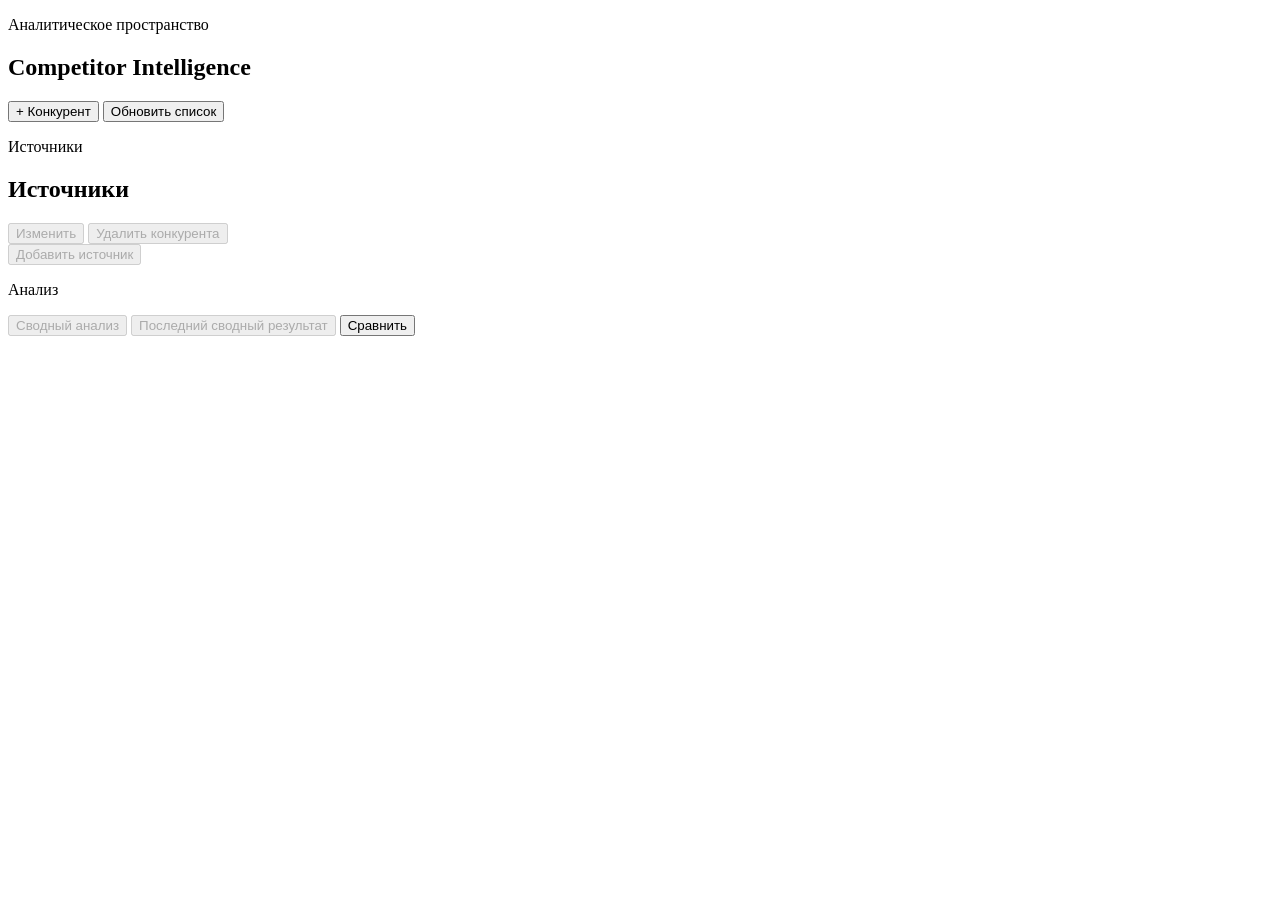
==== frontend/index.html @ 11ed34fe "feat: add v2 stage 8 web workspace" ====
<!DOCTYPE html>
<html lang="ru">
<head>
    <meta charset="UTF-8">
    <meta name="viewport" content="width=device-width, initial-scale=1.0">
    <title>Competitor Intelligence — аналитическое пространство</title>
    <link rel="icon" href="data:,">
    <link rel="stylesheet" href="/static/workspace.css">
    <script type="module" src="/static/js/app.js"></script>
</head>
<body>
    <div class="workspace" id="workspace">
        <aside class="pane competitors-pane" aria-labelledby="product-title" id="competitors-pane">
            <header class="pane-header">
                <p class="eyebrow">Аналитическое пространство</p>
                <h1 id="product-title">Competitor Intelligence</h1>
                <button id="new-competitor" class="primary" type="button">+ Конкурент</button>
                <button id="retry-load" type="button">Обновить список</button>
            </header>
            <p id="initial-loading" role="status" hidden>Загрузка конкурентов…</p>
            <div id="competitor-list" class="card-list"></div>
        </aside>
        <section class="pane sources-pane" id="sources-pane" aria-labelledby="competitor-name">
            <header class="pane-header">
                <p class="eyebrow">Источники</p>
                <h2 id="competitor-name">Источники</h2>
                <p id="competitor-description" class="muted"></p>
                <div id="competitor-website"></div>
                <p id="competitor-notes" class="prose muted"></p>
                <div class="actions">
                    <button id="edit-competitor" type="button" disabled>Изменить</button>
                    <button id="delete-competitor" class="danger" type="button" disabled>Удалить конкурента</button>
                </div>
                <button id="add-source" class="primary" type="button" disabled>Добавить источник</button>
            </header>
            <div id="source-list" class="card-list"></div>
            <section id="source-preview" class="preview" aria-label="Предпросмотр источника"></section>
        </section>
        <main class="pane analysis-pane" id="analysis-pane" aria-label="Анализ">
            <header class="pane-header">
                <p class="eyebrow">Анализ</p>
                <div class="actions">
                    <button id="aggregate" type="button" disabled>Сводный анализ</button>
                    <button id="latest-aggregate" type="button" disabled>Последний сводный результат</button>
                    <button id="open-compare" class="primary" type="button">Сравнить</button>
                </div>
                <p id="workspace-error" class="error" role="alert"></p>
                <p id="workspace-status" class="muted" role="status" aria-live="polite"></p>
            </header>
            <div id="analysis-content"></div>
        </main>
    </div>
    <dialog id="editor-dialog" aria-labelledby="editor-title">
        <form id="editor-form">
            <h2 id="editor-title">Новый конкурент</h2>
            <div id="editor-fields"></div>
            <p id="form-error" class="error" role="alert"></p>
            <p id="form-status" role="status" aria-live="polite"></p>
            <div class="actions dialog-actions">
                <button id="form-cancel" type="button">Отмена</button>
                <button id="form-submit" class="primary" type="submit">Сохранить</button>
            </div>
        </form>
    </dialog>
    <dialog id="compare-dialog" class="compare-dialog" aria-labelledby="compare-title">
        <header class="compare-header">
            <h2 id="compare-title">Сравнение конкурентов</h2>
            <button id="close-compare" type="button">Закрыть</button>
        </header>
        <form id="compare-form">
            <p>Выберите от 2 до 5 конкурентов с сохранённым сводным анализом.</p>
            <div id="compare-choices"></div>
            <p id="compare-count" class="muted"></p>
            <p id="compare-error" class="error" role="alert"></p>
            <button id="compare-submit" class="primary" type="submit" disabled>Сравнить выбранных</button>
        </form>
        <div id="comparison-result"></div>
    </dialog>
</body>
</html>
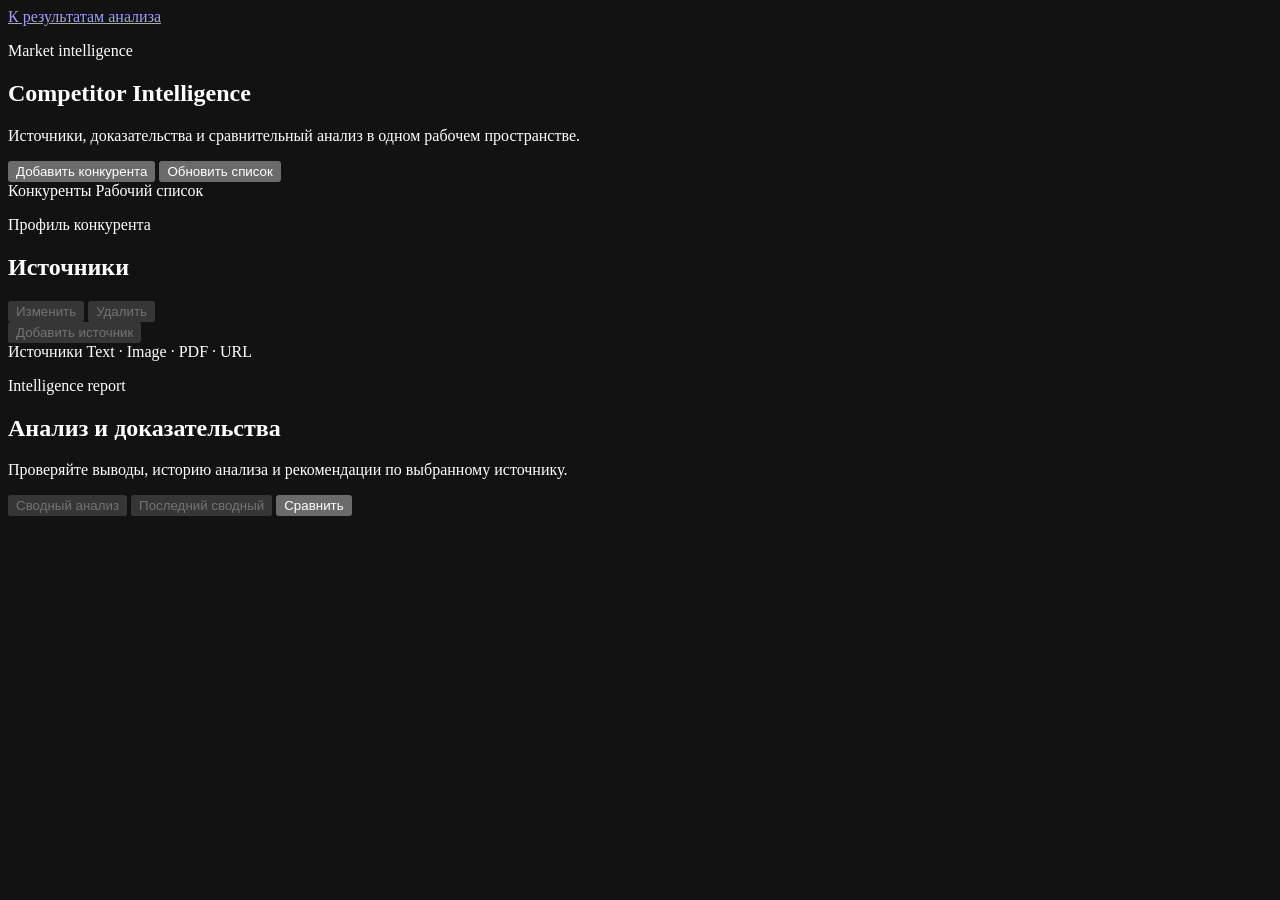
==== commit 0c6efc02: "feat: upgrade competitor intelligence workspace UI" ====
--- a/frontend/index.html
+++ b/frontend/index.html
@@ -3,72 +3,116 @@
 <head>
     <meta charset="UTF-8">
     <meta name="viewport" content="width=device-width, initial-scale=1.0">
+    <meta name="color-scheme" content="dark">
     <title>Competitor Intelligence — аналитическое пространство</title>
     <link rel="icon" href="data:,">
     <link rel="stylesheet" href="/static/workspace.css">
     <script type="module" src="/static/js/app.js"></script>
 </head>
 <body>
+    <a class="skip-link" href="#analysis-pane">К результатам анализа</a>
+
     <div class="workspace" id="workspace">
         <aside class="pane competitors-pane" aria-labelledby="product-title" id="competitors-pane">
-            <header class="pane-header">
-                <p class="eyebrow">Аналитическое пространство</p>
-                <h1 id="product-title">Competitor Intelligence</h1>
-                <button id="new-competitor" class="primary" type="button">+ Конкурент</button>
-                <button id="retry-load" type="button">Обновить список</button>
+            <header class="pane-header pane-header--brand">
+                <div class="brand-lockup">
+                    <div class="brand-mark" aria-hidden="true"></div>
+                    <div>
+                        <p class="eyebrow">Market intelligence</p>
+                        <h1 id="product-title">Competitor Intelligence</h1>
+                        <p class="product-copy">Источники, доказательства и сравнительный анализ в одном рабочем пространстве.</p>
+                    </div>
+                </div>
+                <div class="header-actions">
+                    <button id="new-competitor" class="primary" type="button">Добавить конкурента</button>
+                    <button id="retry-load" class="quiet" type="button">Обновить список</button>
+                </div>
             </header>
-            <p id="initial-loading" role="status" hidden>Загрузка конкурентов…</p>
+
+            <div class="section-label">
+                <span>Конкуренты</span>
+                <span class="section-label__hint">Рабочий список</span>
+            </div>
+            <p id="initial-loading" class="inline-status" role="status" hidden>Загрузка конкурентов…</p>
             <div id="competitor-list" class="card-list"></div>
         </aside>
+
         <section class="pane sources-pane" id="sources-pane" aria-labelledby="competitor-name">
-            <header class="pane-header">
-                <p class="eyebrow">Источники</p>
+            <header class="pane-header pane-header--context">
+                <div class="header-kicker">
+                    <p class="eyebrow">Профиль конкурента</p>
+                    <span class="context-dot" aria-hidden="true"></span>
+                </div>
                 <h2 id="competitor-name">Источники</h2>
-                <p id="competitor-description" class="muted"></p>
-                <div id="competitor-website"></div>
+                <p id="competitor-description" class="context-copy muted"></p>
+                <div id="competitor-website" class="website-slot"></div>
                 <p id="competitor-notes" class="prose muted"></p>
-                <div class="actions">
+
+                <div class="actions compact-actions">
                     <button id="edit-competitor" type="button" disabled>Изменить</button>
-                    <button id="delete-competitor" class="danger" type="button" disabled>Удалить конкурента</button>
+                    <button id="delete-competitor" class="danger" type="button" disabled>Удалить</button>
                 </div>
-                <button id="add-source" class="primary" type="button" disabled>Добавить источник</button>
+
+                <button id="add-source" class="primary full-width" type="button" disabled>Добавить источник</button>
             </header>
+
+            <div class="section-label">
+                <span>Источники</span>
+                <span class="section-label__hint">Text · Image · PDF · URL</span>
+            </div>
             <div id="source-list" class="card-list"></div>
+
             <section id="source-preview" class="preview" aria-label="Предпросмотр источника"></section>
         </section>
+
         <main class="pane analysis-pane" id="analysis-pane" aria-label="Анализ">
-            <header class="pane-header">
-                <p class="eyebrow">Анализ</p>
-                <div class="actions">
+            <header class="pane-header analysis-toolbar">
+                <div class="analysis-heading">
+                    <p class="eyebrow">Intelligence report</p>
+                    <h2>Анализ и доказательства</h2>
+                    <p class="muted">Проверяйте выводы, историю анализа и рекомендации по выбранному источнику.</p>
+                </div>
+                <div class="actions analysis-actions">
                     <button id="aggregate" type="button" disabled>Сводный анализ</button>
-                    <button id="latest-aggregate" type="button" disabled>Последний сводный результат</button>
+                    <button id="latest-aggregate" type="button" disabled>Последний сводный</button>
                     <button id="open-compare" class="primary" type="button">Сравнить</button>
                 </div>
-                <p id="workspace-error" class="error" role="alert"></p>
-                <p id="workspace-status" class="muted" role="status" aria-live="polite"></p>
+                <div class="feedback-stack">
+                    <p id="workspace-error" class="error" role="alert"></p>
+                    <p id="workspace-status" class="inline-status muted" role="status" aria-live="polite"></p>
+                </div>
             </header>
-            <div id="analysis-content"></div>
+
+            <div id="analysis-content" class="analysis-content"></div>
         </main>
     </div>
+
     <dialog id="editor-dialog" aria-labelledby="editor-title">
         <form id="editor-form">
-            <h2 id="editor-title">Новый конкурент</h2>
+            <div class="dialog-heading">
+                <p class="eyebrow">Competitor profile</p>
+                <h2 id="editor-title">Новый конкурент</h2>
+            </div>
             <div id="editor-fields"></div>
             <p id="form-error" class="error" role="alert"></p>
-            <p id="form-status" role="status" aria-live="polite"></p>
+            <p id="form-status" class="inline-status" role="status" aria-live="polite"></p>
             <div class="actions dialog-actions">
                 <button id="form-cancel" type="button">Отмена</button>
                 <button id="form-submit" class="primary" type="submit">Сохранить</button>
             </div>
         </form>
     </dialog>
+
     <dialog id="compare-dialog" class="compare-dialog" aria-labelledby="compare-title">
         <header class="compare-header">
-            <h2 id="compare-title">Сравнение конкурентов</h2>
-            <button id="close-compare" type="button">Закрыть</button>
+            <div>
+                <p class="eyebrow">Comparison workspace</p>
+                <h2 id="compare-title">Сравнение конкурентов</h2>
+                <p class="muted">Выберите 2–5 конкурентов со сводным анализом.</p>
+            </div>
+            <button id="close-compare" class="quiet" type="button">Закрыть</button>
         </header>
         <form id="compare-form">
-            <p>Выберите от 2 до 5 конкурентов с сохранённым сводным анализом.</p>
             <div id="compare-choices"></div>
             <p id="compare-count" class="muted"></p>
             <p id="compare-error" class="error" role="alert"></p>
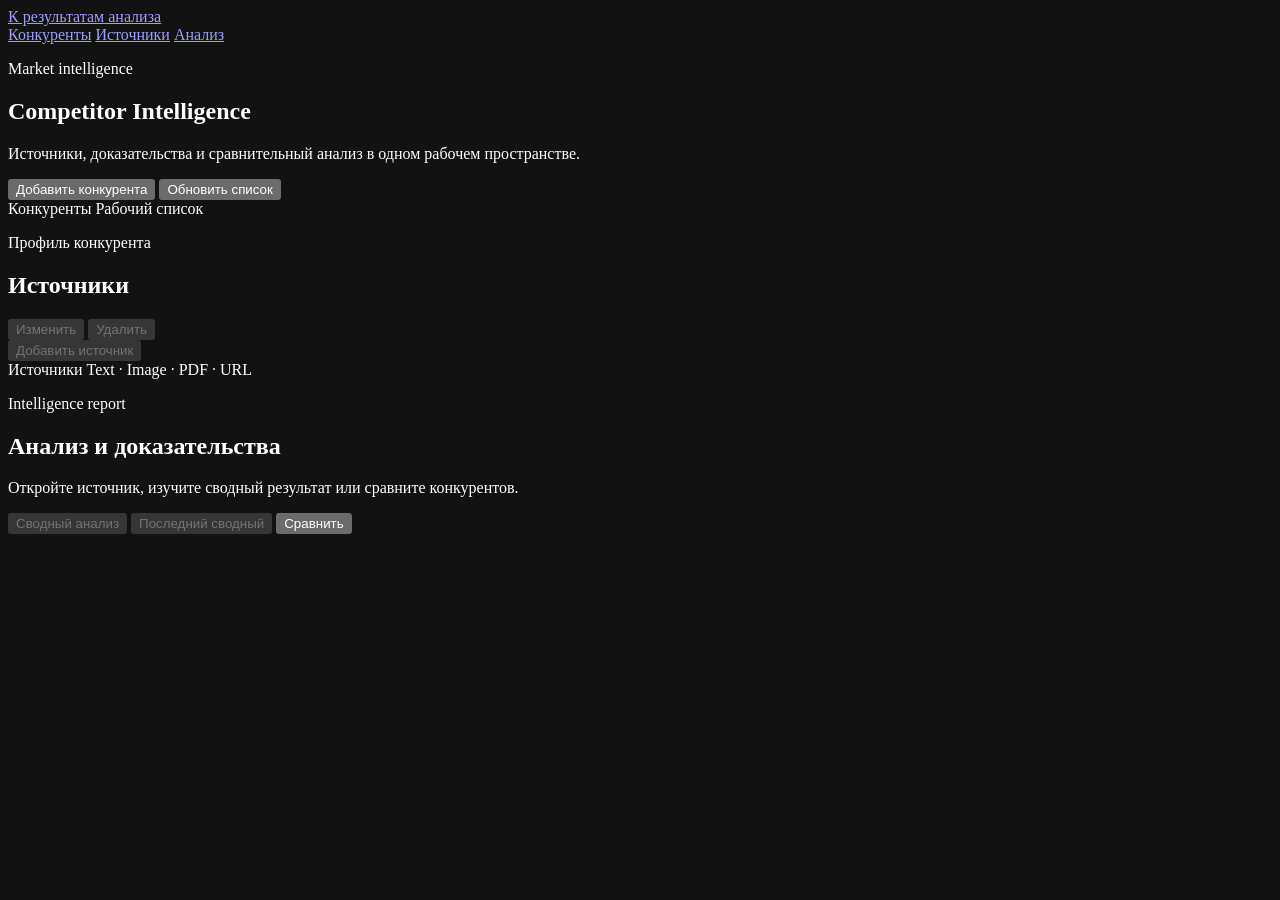
==== commit 0a8e6197: "feat: complete product readiness polish" ====
--- a/frontend/index.html
+++ b/frontend/index.html
@@ -11,6 +11,11 @@
 </head>
 <body>
     <a class="skip-link" href="#analysis-pane">К результатам анализа</a>
+    <nav class="mobile-navigation" aria-label="Разделы рабочего пространства">
+        <a href="#competitors-pane">Конкуренты</a>
+        <a href="#sources-pane">Источники</a>
+        <a href="#analysis-pane">Анализ</a>
+    </nav>
 
     <div class="workspace" id="workspace">
         <aside class="pane competitors-pane" aria-labelledby="product-title" id="competitors-pane">
@@ -70,7 +75,7 @@
                 <div class="analysis-heading">
                     <p class="eyebrow">Intelligence report</p>
                     <h2>Анализ и доказательства</h2>
-                    <p class="muted">Проверяйте выводы, историю анализа и рекомендации по выбранному источнику.</p>
+                    <p class="muted">Откройте источник, изучите сводный результат или сравните конкурентов.</p>
                 </div>
                 <div class="actions analysis-actions">
                     <button id="aggregate" type="button" disabled>Сводный анализ</button>
@@ -114,7 +119,7 @@
         </header>
         <form id="compare-form">
             <div id="compare-choices"></div>
-            <p id="compare-count" class="muted"></p>
+            <p id="compare-count" class="muted" aria-live="polite"></p>
             <p id="compare-error" class="error" role="alert"></p>
             <button id="compare-submit" class="primary" type="submit" disabled>Сравнить выбранных</button>
         </form>
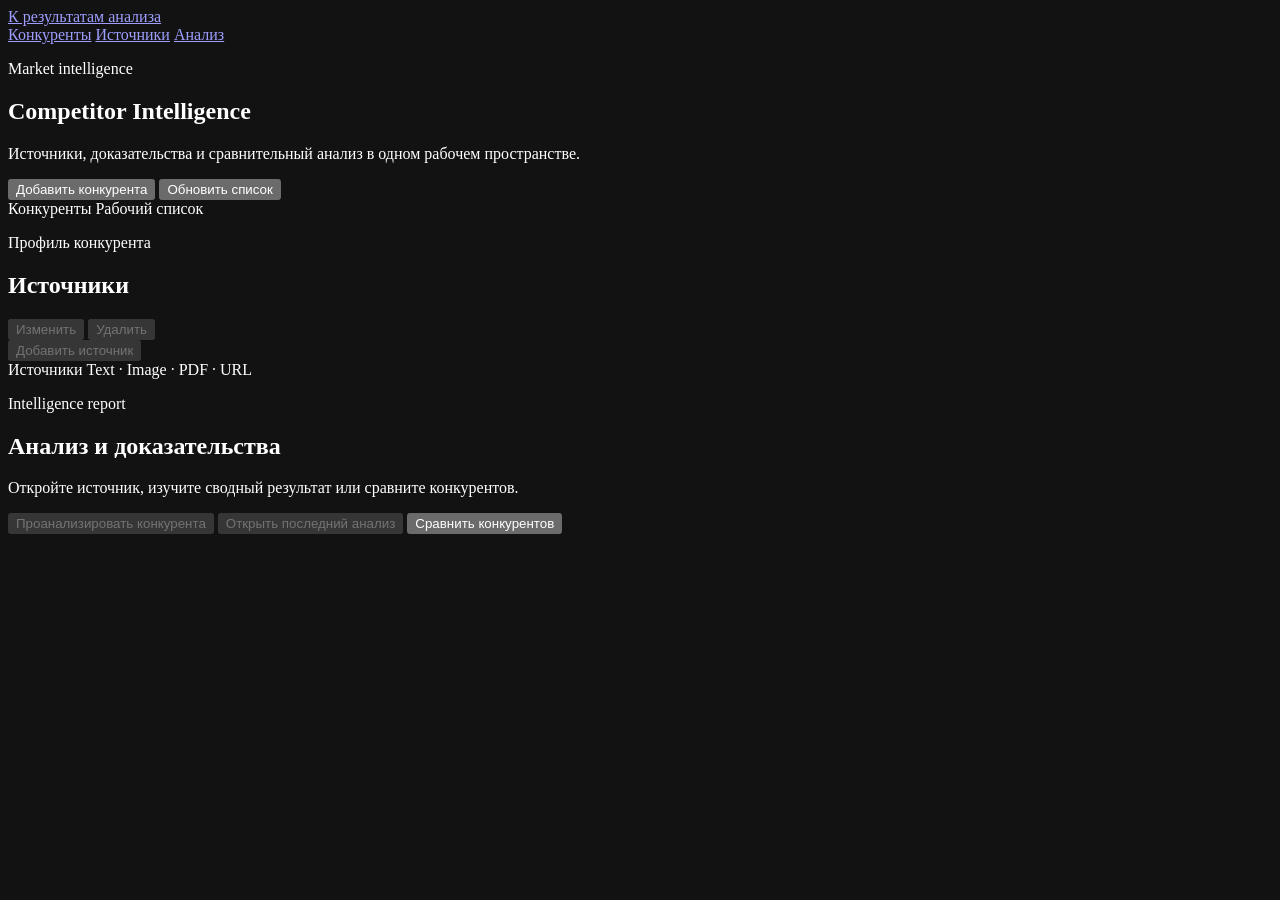
==== commit 30b80ab8: "fix: clarify competitor analysis actions" ====
--- a/frontend/index.html
+++ b/frontend/index.html
@@ -78,9 +78,9 @@
                     <p class="muted">Откройте источник, изучите сводный результат или сравните конкурентов.</p>
                 </div>
                 <div class="actions analysis-actions">
-                    <button id="aggregate" type="button" disabled>Сводный анализ</button>
-                    <button id="latest-aggregate" type="button" disabled>Последний сводный</button>
-                    <button id="open-compare" class="primary" type="button">Сравнить</button>
+                    <button id="aggregate" type="button" disabled>Проанализировать конкурента</button>
+                    <button id="latest-aggregate" type="button" disabled>Открыть последний анализ</button>
+                    <button id="open-compare" class="primary" type="button">Сравнить конкурентов</button>
                 </div>
                 <div class="feedback-stack">
                     <p id="workspace-error" class="error" role="alert"></p>
